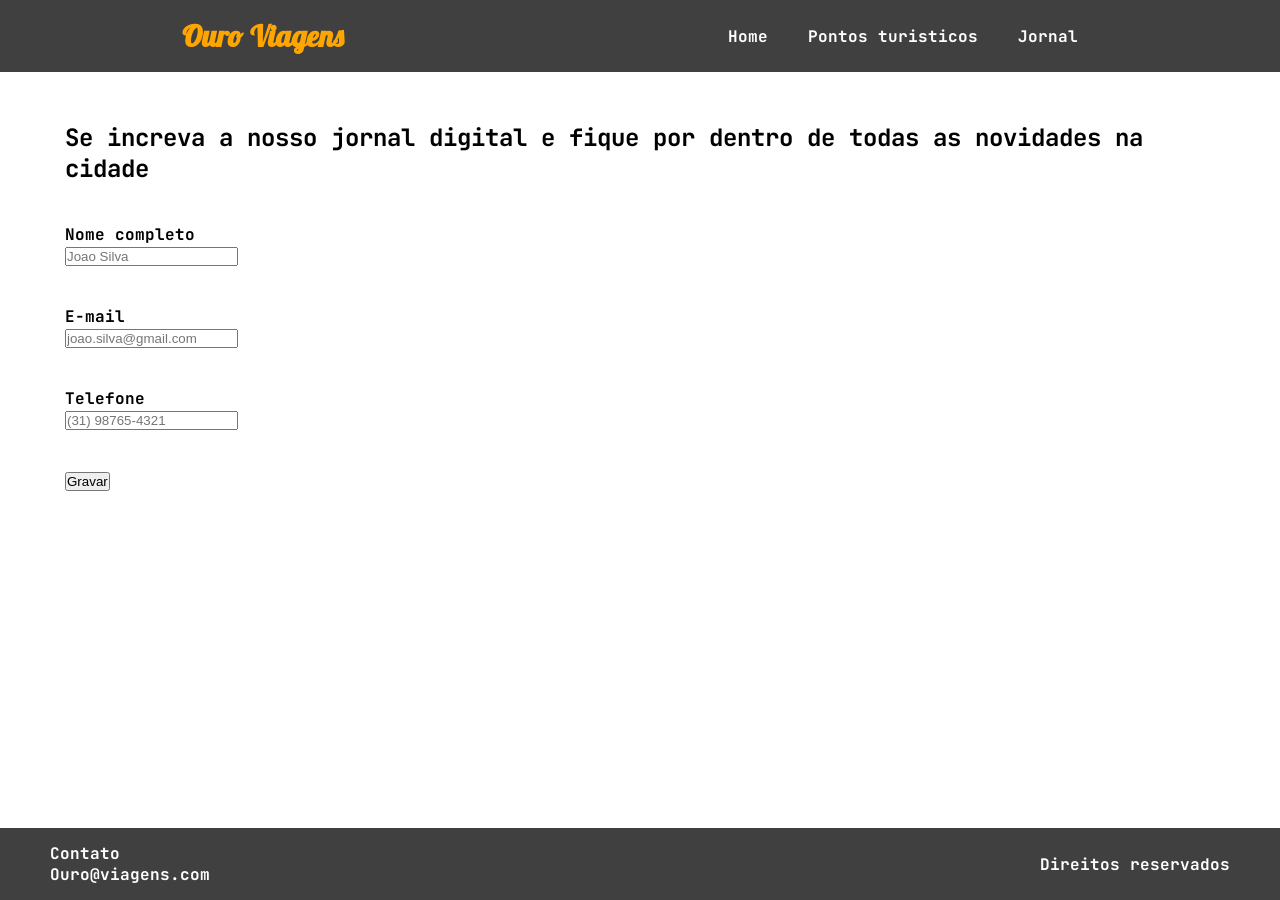
==== noticias.html @ 1f326dd4 "Add files via upload" ====
<!DOCTYPE html>
<html lang="pt-br">
<head>
    <meta charset="UTF-8">
    <meta name="viewport" content="width=device-width, initial-scale=1.0">
    <title>Jornal</title>
    <link rel="stylesheet" href="css/style.css">
</head>
<body>
    <header>
        <div class="logo">
            Ouro Viagens
        </div>
        <nav>
            <a href="index.html">Home</a>
            <a href="pontos.html">Pontos turisticos</a>
            <a href="noticias.html">Jornal</a>
        </nav>
    </header>
    <main>
        <section class="fundo-texto">
            <h2>Se increva a nosso jornal digital e fique por dentro de todas as novidades na cidade</h2>
                <div class="formulario">
                    <div class="input">
                        <label for="nome">Nome completo</label> <br>
                        <input type="text" id="nome" name="nome" placeholder="Joao Silva">
                    </div>
                    <div class="input">
                        <label for="email">E-mail</label> <br>
                        <input type="email" id="email" nome="email" placeholder="joao.silva@gmail.com">
                    </div>
                    <div class="input">
                        <label for="telefone">Telefone</label> <br>
                        <input type="tel" id="telefone" name="telefone" pattern="[0-9]{2}-[0-9]{5}-[0-9]{4}" placeholder="(31) 98765-4321" maxlength="11">
                    </div>
                    <div class="input">
                        <input type="submit" value="Gravar">
                    </div>
                </div>
        </section>
    </main>
    <footer>
        <div>
            <p>Contato</p>
            <p>Ouro@viagens.com</p>
        </div>
        <div>Direitos reservados</div>
    </footer>
</body>
</html>
---- css/style.css ----
@import url('https://fonts.googleapis.com/css2?family=JetBrains+Mono:ital,wght@0,100..800;1,100..800&family=Lobster&display=swap');

*{padding: 0; margin: 0; color: #fff;}

body{height: 100vh; width: 100vw; font-family: "JetBrains Mono", monospace; font-weight: bold;}
.logo{font-family: "Lobster", sans-serif; font-weight: bold; font-size: 30px; color: #ffa500;}

header {
    width: 100%; height: 8%; min-height: 70px; background-color: rgba(0,0,0,0.75);
    display: flex; justify-content: space-around; align-items: center; color: #fff;
}
nav {display: flex;}
nav a {text-decoration: none; padding:0 20px;}
nav a:hover {color: #ffa500;}

main {
    background-image: url('../img/background2.jpg'); background-size: cover;
    display: flex; justify-items: center; justify-content: center;
    box-sizing: border-box; height: 84%; padding: 20px;
    background-color: #fff;
}
.fundo-texto{
    display: block; padding: 10px 25px; border-radius: 20px; height: fit-content; width: fit-content;
    background-color: rgba(255,255,255,0.85);
}
.fundo-texto p {color: #000;}
h1,h2,label,input{color: #000;}
h2,.input{
    padding: 20px;
}

footer {
    width: 100%; height: 8%; min-height: 70px; background-color: rgba(0,0,0,0.75);
    display: flex; justify-content: space-between; align-items: center; box-sizing: border-box; padding: 0 50px;
}
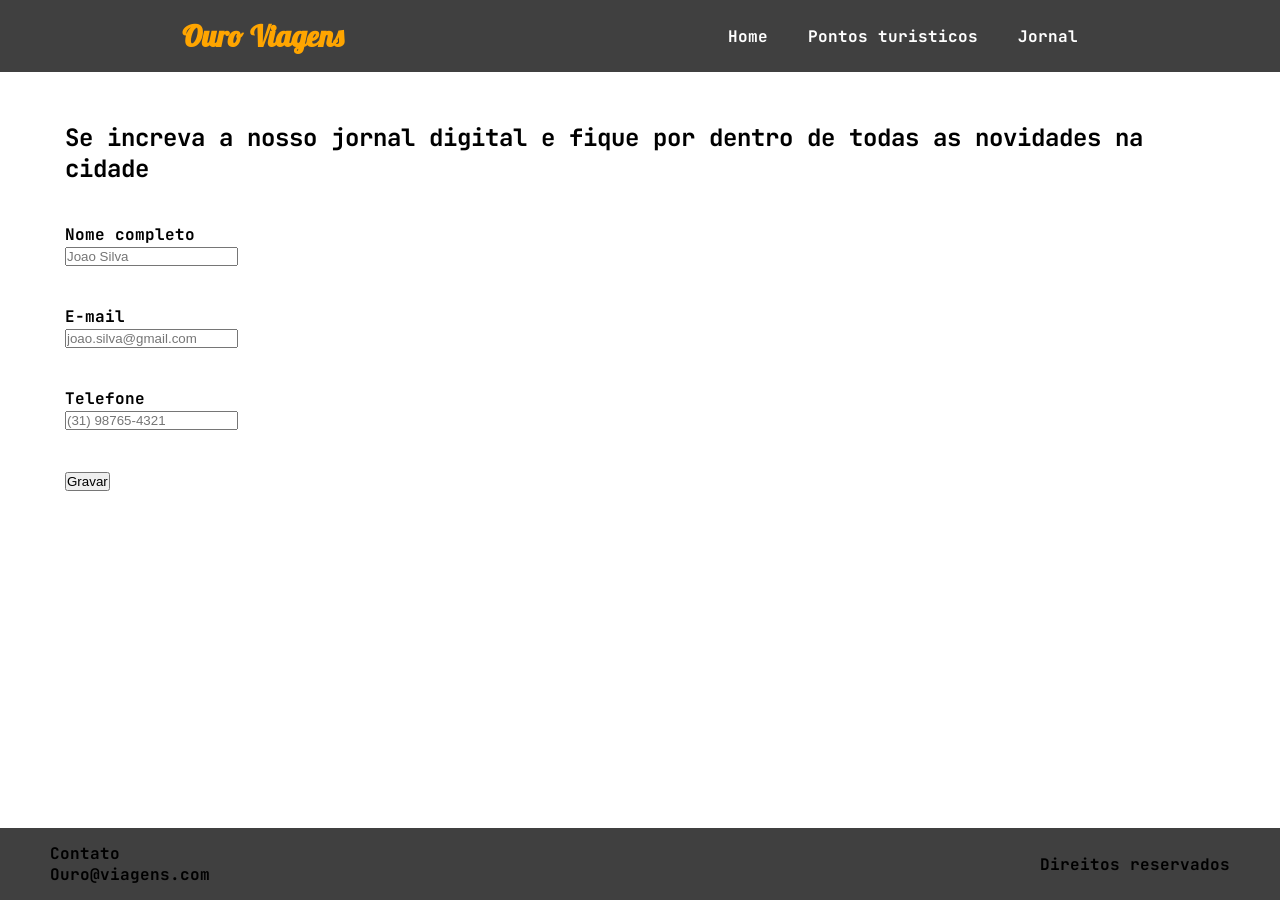
==== commit a03b0129: "Add files via upload" ====
--- a/noticias.html
+++ b/noticias.html
@@ -5,6 +5,7 @@
     <meta name="viewport" content="width=device-width, initial-scale=1.0">
     <title>Jornal</title>
     <link rel="stylesheet" href="css/style.css">
+    <link rel="icon" href="img/favicon/edit.png">
 </head>
 <body>
     <header>
--- a/css/style.css
+++ b/css/style.css
@@ -1,20 +1,24 @@
 @import url('https://fonts.googleapis.com/css2?family=JetBrains+Mono:ital,wght@0,100..800;1,100..800&family=Lobster&display=swap');
 
-*{padding: 0; margin: 0; color: #fff;}
+*{padding: 0; margin: 0; color: #000;}
 
 body{height: 100vh; width: 100vw; font-family: "JetBrains Mono", monospace; font-weight: bold;}
 .logo{font-family: "Lobster", sans-serif; font-weight: bold; font-size: 30px; color: #ffa500;}
+
+/*--- --- ---*/
 
 header {
     width: 100%; height: 8%; min-height: 70px; background-color: rgba(0,0,0,0.75);
     display: flex; justify-content: space-around; align-items: center; color: #fff;
 }
 nav {display: flex;}
-nav a {text-decoration: none; padding:0 20px;}
+nav a {text-decoration: none; padding:0 20px; color: #fff;}
 nav a:hover {color: #ffa500;}
 
+/*--- --- ---*/
+
 main {
-    background-image: url('../img/background2.jpg'); background-size: cover;
+    background-image: url('../img/background.jpg'); background-size: cover;
     display: flex; justify-items: center; justify-content: center;
     box-sizing: border-box; height: 84%; padding: 20px;
     background-color: #fff;
@@ -23,14 +27,15 @@
     display: block; padding: 10px 25px; border-radius: 20px; height: fit-content; width: fit-content;
     background-color: rgba(255,255,255,0.85);
 }
-.fundo-texto p {color: #000;}
-h1,h2,label,input{color: #000;}
 h2,.input{
     padding: 20px;
 }
 
+/*--- --- ---*/
+
 footer {
     width: 100%; height: 8%; min-height: 70px; background-color: rgba(0,0,0,0.75);
-    display: flex; justify-content: space-between; align-items: center; box-sizing: border-box; padding: 0 50px;
+    display: flex; justify-content: space-between; align-items: center;
+    box-sizing: border-box; padding: 0 50px;
 }
 
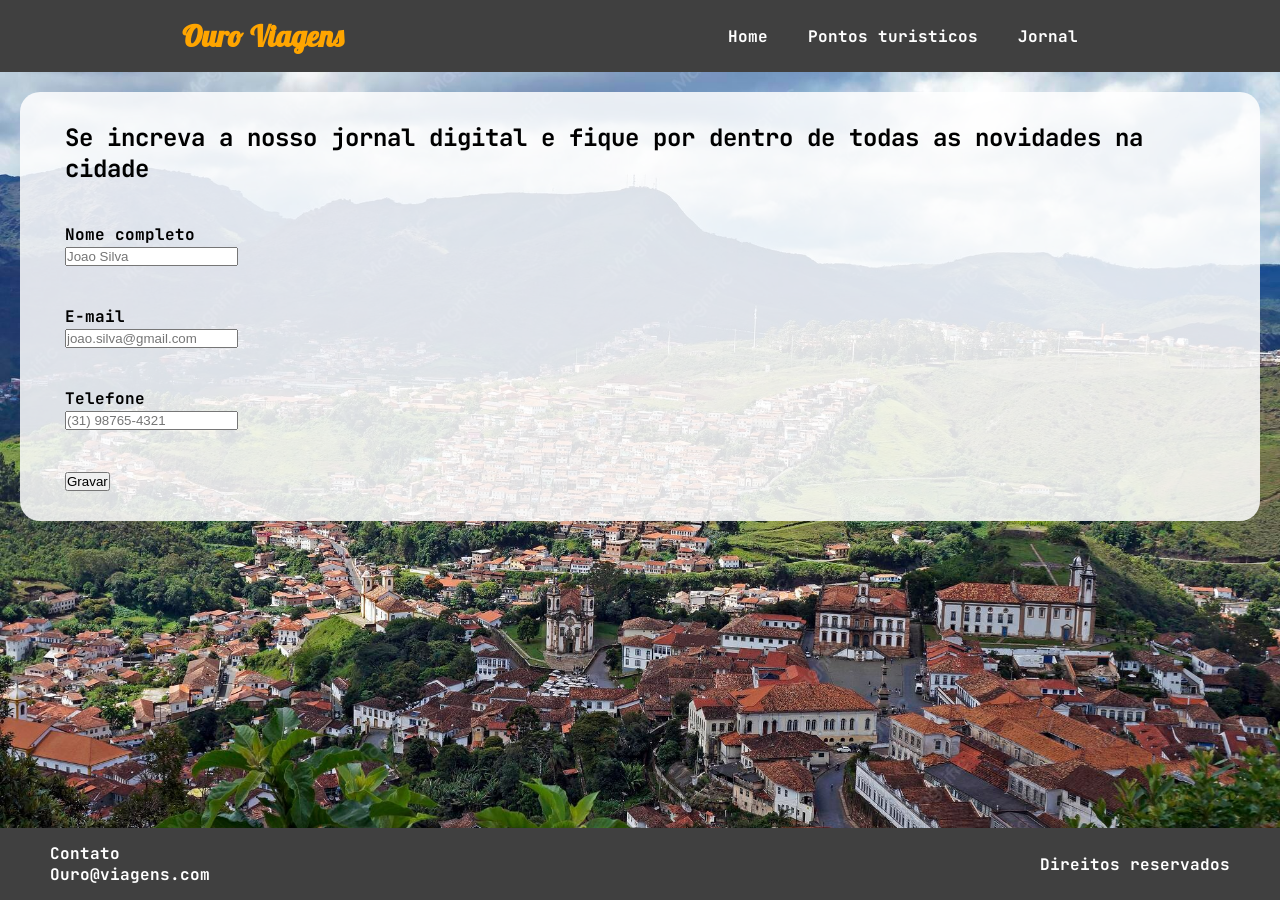
==== commit 61e3af71: "Add files via upload" ====
--- a/noticias.html
+++ b/noticias.html
@@ -45,7 +45,9 @@
             <p>Contato</p>
             <p>Ouro@viagens.com</p>
         </div>
-        <div>Direitos reservados</div>
+        <div>
+            <p>Direitos reservados</p>
+        </div>
     </footer>
 </body>
 </html>
--- a/css/style.css
+++ b/css/style.css
@@ -38,4 +38,6 @@
     display: flex; justify-content: space-between; align-items: center;
     box-sizing: border-box; padding: 0 50px;
 }
-
+footer p{
+    color: #fff;
+}
